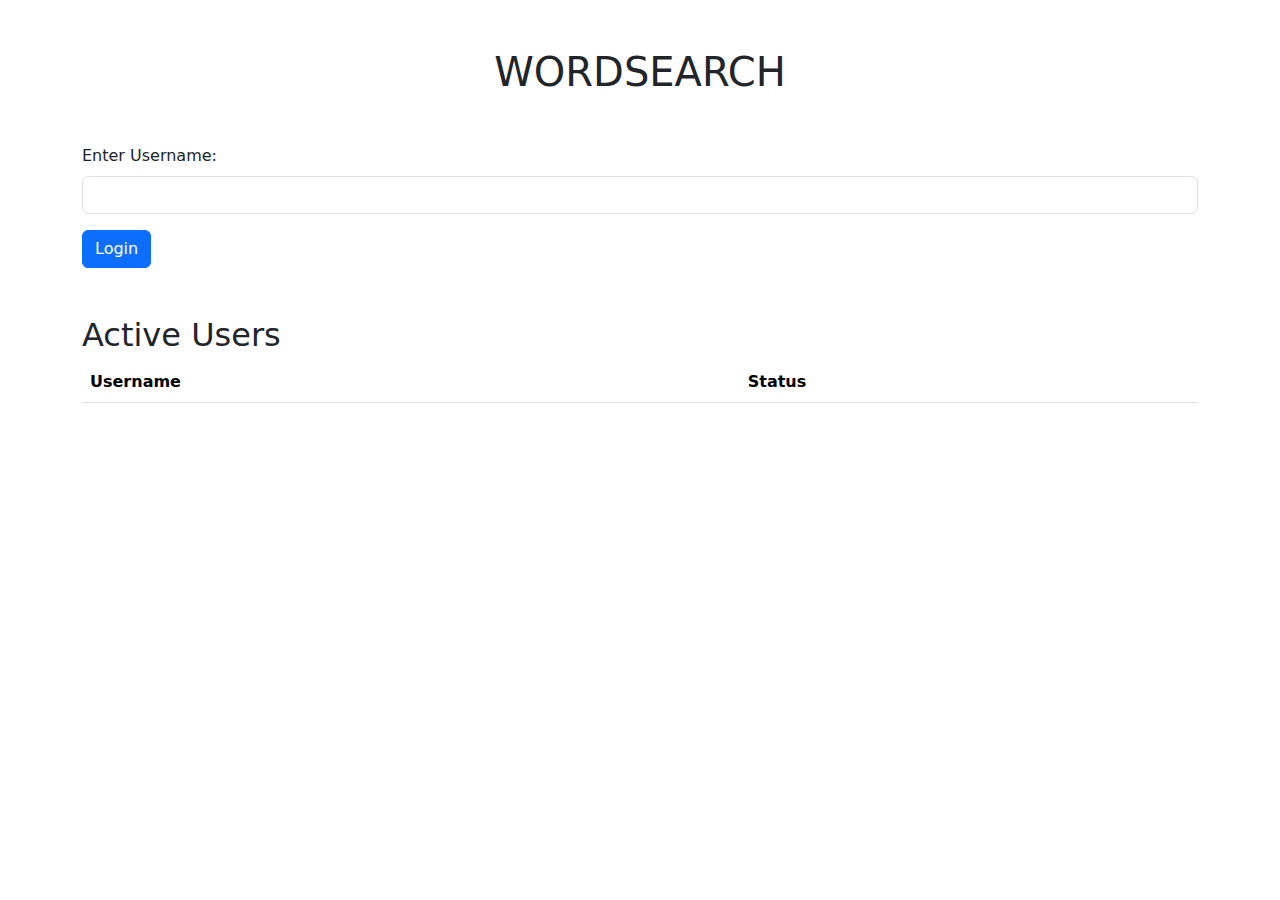
==== public/index.html @ 2d359a40 "online players lists" ====
<!DOCTYPE html>
<html lang="en">
<head>
    <meta charset="UTF-8">
    <meta name="viewport" content="width=device-width, initial-scale=1.0">
    <title>Word Search Game</title>
    <link href="https://cdn.jsdelivr.net/npm/bootstrap@5.1.3/dist/css/bootstrap.min.css" rel="stylesheet">
    <style>
        #logo {
            font-size: 24px;
            font-weight: bold;
            margin: 20px;
            text-align: center;
        }
        .online-user {
            color: green;
        }
    </style>
</head>
<body>
    <div id="lobby" class="container">
        <h1 class="text-center mt-5">WORDSEARCH</h1>
        <form id="loginForm" class="mt-5">
            <div class="mb-3">
                <label for="username" class="form-label">Enter Username:</label>
                <input type="text" class="form-control" id="username" maxlength="20" required>
            </div>
            <button type="submit" class="btn btn-primary">Login</button>
        </form>
        <div id="activeUsers" class="mt-5">
            <h2>Active Users</h2>
            <table class="table">
                <thead>
                    <tr>
                        <th scope="col">Username</th>
                        <th scope="col">Status</th>
                    </tr>
                </thead>
                <tbody id="activeUsersList">
                    <!-- Active users will be populated here -->
                </tbody>
            </table>
        </div>
    </div>
    
    <div id="gameSection" class="container mt-5" style="display: none;">
        <!-- Game section content will be added here -->
    </div>
    
    <script src="scripts/app.js"></script>
</body>
</html>
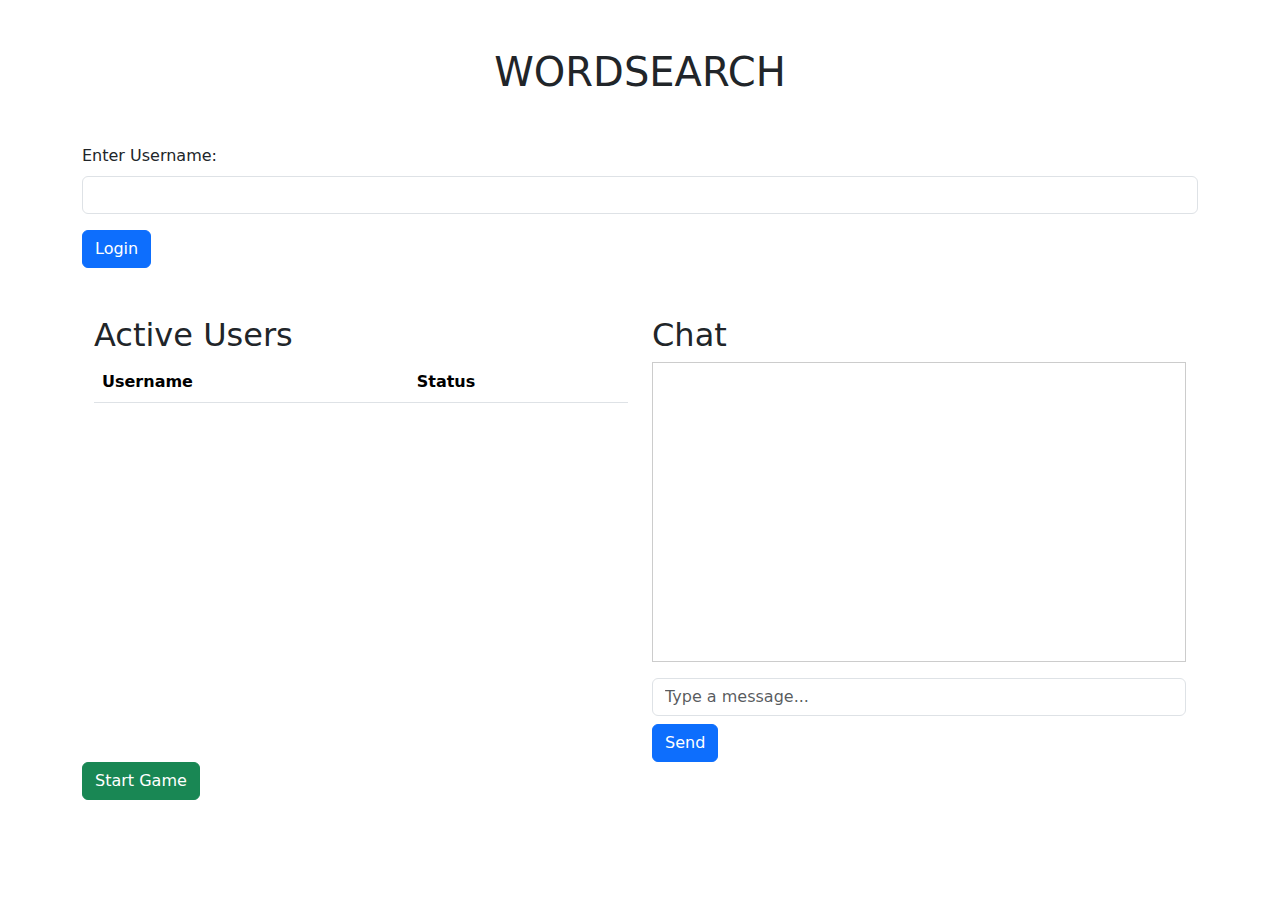
==== commit aab97873: "messsage section and puzle grid" ====
--- a/public/index.html
+++ b/public/index.html
@@ -1,5 +1,6 @@
 <!DOCTYPE html>
 <html lang="en">
+
 <head>
     <meta charset="UTF-8">
     <meta name="viewport" content="width=device-width, initial-scale=1.0">
@@ -12,11 +13,17 @@
             margin: 20px;
             text-align: center;
         }
+
         .online-user {
             color: green;
         }
+
+        #gameCanvas {
+            border: 1px solid #000;
+        }
     </style>
 </head>
+
 <body>
     <div id="lobby" class="container">
         <h1 class="text-center mt-5">WORDSEARCH</h1>
@@ -27,26 +34,62 @@
             </div>
             <button type="submit" class="btn btn-primary">Login</button>
         </form>
-        <div id="activeUsers" class="mt-5">
-            <h2>Active Users</h2>
-            <table class="table">
-                <thead>
-                    <tr>
-                        <th scope="col">Username</th>
-                        <th scope="col">Status</th>
-                    </tr>
-                </thead>
-                <tbody id="activeUsersList">
-                    <!-- Active users will be populated here -->
-                </tbody>
-            </table>
+        <div class="container">
+            <div class="row">
+                <div class="col-sm">
+                    <div id="activeUsers" class="mt-5">
+                        <h2>Active Users</h2>
+                        <table class="table">
+                            <thead>
+                                <tr>
+                                    <th scope="col">Username</th>
+                                    <th scope="col">Status</th>
+                                </tr>
+                            </thead>
+                            <tbody id="activeUsersList">
+                                <!-- Active users will be populated here -->
+                            </tbody>
+                        </table>
+                    </div>
+                </div>
+
+                <div class="col-md-6">
+                    <div id="chatSection" class="mt-5 br-3">
+                        <h2>Chat</h2>
+                        <div id="chatMessages" class="mb-3"
+                            style="height: 300px; overflow-y: scroll; border: 1px solid #ccc; padding: 10px;"></div>
+                        <input type="text" id="chatInput" class="form-control" placeholder="Type a message...">
+                        <button class="btn btn-primary mt-2" onclick="sendChatMessage()">Send</button>
+                    </div>
+                </div>
+            </div>
         </div>
-    </div>
-    
-    <div id="gameSection" class="container mt-5" style="display: none;">
-        <!-- Game section content will be added here -->
-    </div>
-    
-    <script src="scripts/app.js"></script>
+        <button class="btn btn-success" id="startGame">Start Game</button>
+        <div id="gameSection" class="container mt-5" style="display: none;">
+            <div class="container mt-4" id="gameSection" style="
+            display:'none'">
+                <h1 class="text-center">Word Search Puzzle</h1>
+                <div class="container">
+                    <canvas id="gameCanvas" width="500" height="500" style="border:1px solid #000;"></canvas>
+                    <div>Selected Word: <span id="selectedWord"></span></div>
+                </div>
+            </div>
+
+
+
+        </div>
+
+
+
+
+
+
+
+
+
+        <script src="scripts/app.js"></script>
+        <script src="scripts/grid.js"></script>
+
 </body>
-</html>
+
+</html>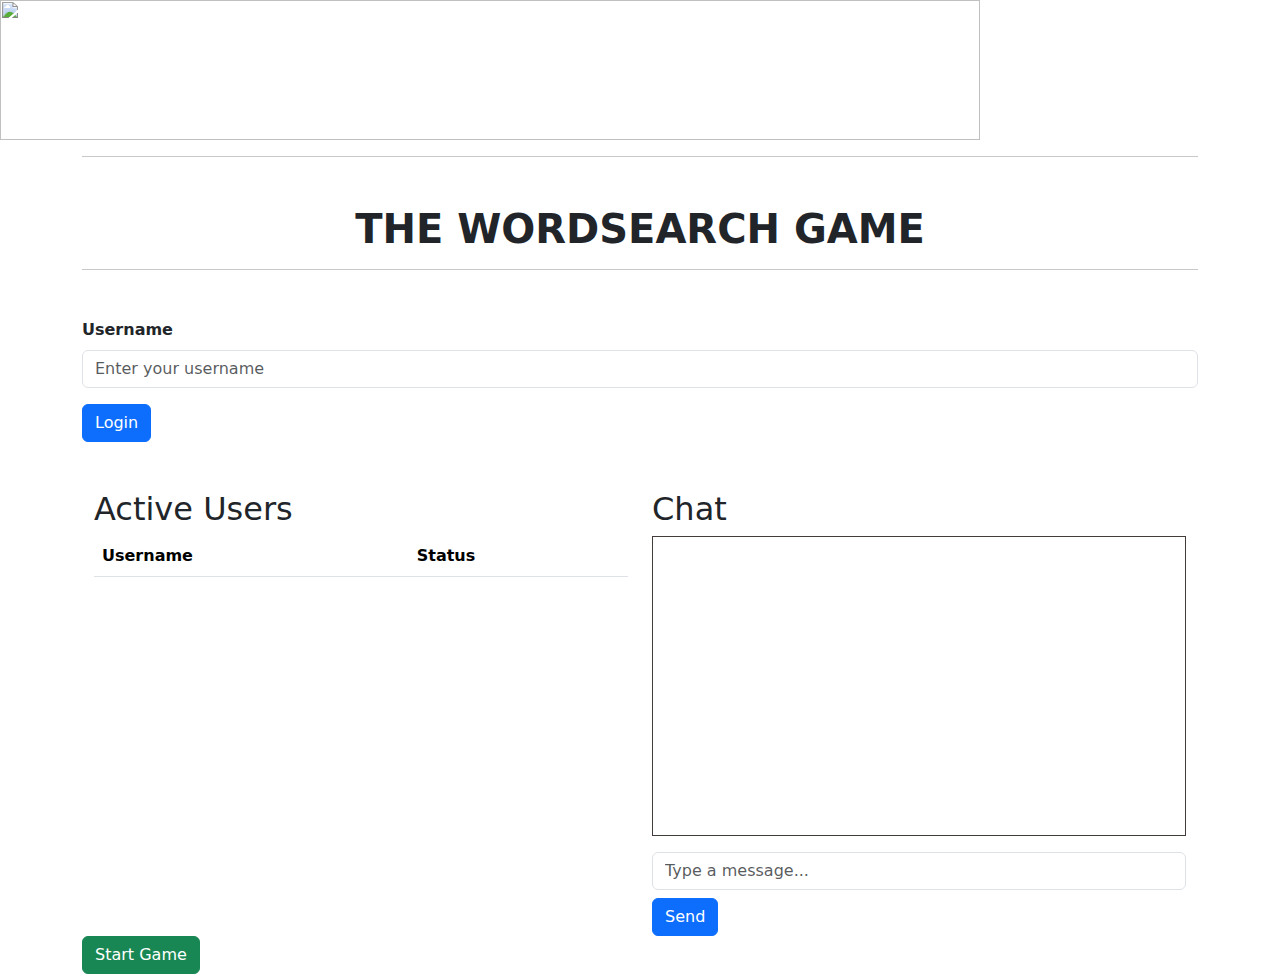
==== commit 84f415e4: "aaple" ====
--- a/public/index.html
+++ b/public/index.html
@@ -5,6 +5,7 @@
     <meta charset="UTF-8">
     <meta name="viewport" content="width=device-width, initial-scale=1.0">
     <title>Word Search Game</title>
+    <link rel="icon" href="https://tse2.mm.bing.net/th?id=OIP.az-4oYRCXdJs_1dudcBTXwHaHa&pid=Api&P=0&h=220">
     <link href="https://cdn.jsdelivr.net/npm/bootstrap@5.1.3/dist/css/bootstrap.min.css" rel="stylesheet">
     <style>
         #logo {
@@ -25,12 +26,16 @@
 </head>
 
 <body>
+    <img src="https://is3-ssl.mzstatic.com/image/thumb/Purple62/v4/ab/3c/2b/ab3c2b05-18aa-9516-e762-a03db9a81036/source/512x512bb.jpg" height="140" width="980">
+
     <div id="lobby" class="container">
-        <h1 class="text-center mt-5">WORDSEARCH</h1>
+        <hr >
+        <h1 class="text-center mt-5"><b>THE WORDSEARCH GAME <b/></h1>
+        <hr>
         <form id="loginForm" class="mt-5">
             <div class="mb-3">
-                <label for="username" class="form-label">Enter Username:</label>
-                <input type="text" class="form-control" id="username" maxlength="20" required>
+                <label for="username" class="form-label"> <b> Username </b></label>
+                <input type="text" class="form-control" id="username" placeholder = "Enter your username" maxlength="20" required>
             </div>
             <button type="submit" class="btn btn-primary">Login</button>
         </form>
@@ -56,18 +61,22 @@
                 <div class="col-md-6">
                     <div id="chatSection" class="mt-5 br-3">
                         <h2>Chat</h2>
+                        <form id="messageform">
                         <div id="chatMessages" class="mb-3"
-                            style="height: 300px; overflow-y: scroll; border: 1px solid #ccc; padding: 10px;"></div>
-                        <input type="text" id="chatInput" class="form-control" placeholder="Type a message...">
-                        <button class="btn btn-primary mt-2" onclick="sendChatMessage()">Send</button>
-                    </div>
-                </div>
-            </div>
-        </div>
+                            style="height: 300px; overflow-y: scroll; border: 1px solid #443b3b; padding: 10px;"></div>
+                          <input type="text" id="chatInput" class="form-control" placeholder="Type a message...">
+                          <button type= "submit" class="btn btn-primary mt-2" onclick="sendChatMessage()">Send</button>
+                        
+                        </div>
+                    </form>
+                     </div>
+
+                   </div>
+               </div>
         <button class="btn btn-success" id="startGame">Start Game</button>
         <div id="gameSection" class="container mt-5" style="display: none;">
-            <div class="container mt-4" id="gameSection" style="
-            display:'none'">
+          <div class="container mt-4" id="gameSection" style="
+             display:'none'">
                 <h1 class="text-center">Word Search Puzzle</h1>
                 <div class="container">
                     <canvas id="gameCanvas" width="500" height="500" style="border:1px solid #000;"></canvas>
